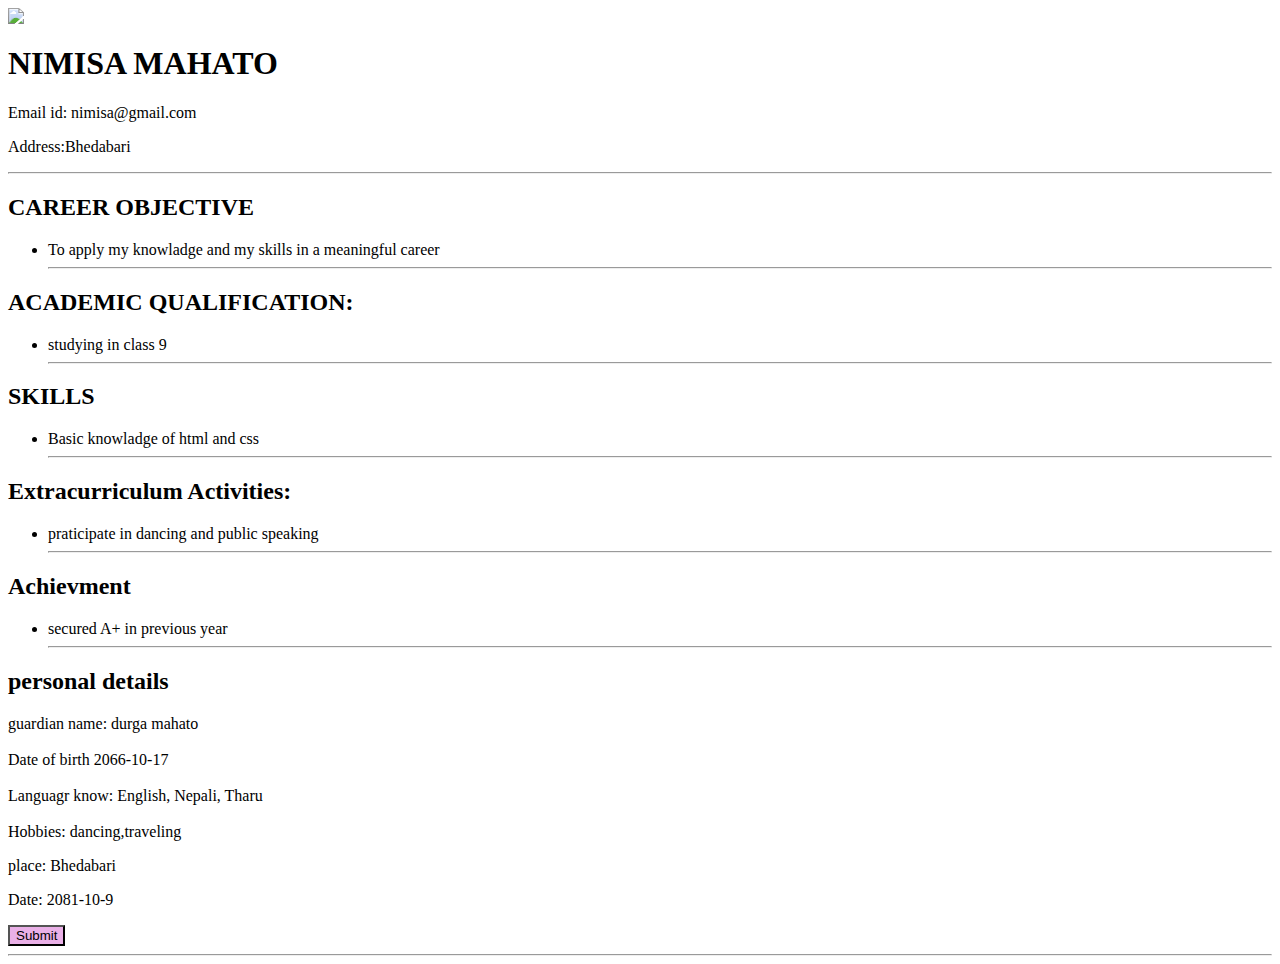
==== index.html @ 8a6b8dda "Add files via upload" ====
<!-- saved from url=(0051)file:///C:/Users/Ratna%20Rajya/Desktop/niim/cv.html -->
<html><head><meta http-equiv="Content-Type" content="text/html; charset=windows-1252">
    <title> CV </title>
    
        <link rel="stylesheet" href="./cv_files/style.css">
    
</head>
<body>
   <div class="cv-students">
    <div class="header ">
<img src="./cv_files/pic.jpg" class="pic">
        <h1> NIMISA MAHATO</h1>
        <p> Email id: nimisa@gmail.com</p>
        <p> Address:Bhedabari</p>
    </div> 
    <hr>
    <div class="career-objective">
        <h2> CAREER OBJECTIVE</h2>
        <ul>
            <li>To apply my knowladge and my skills in a meaningful career</li><hr>
            </ul>
        </div>
        <div class="academic-qualification">
            <h2> ACADEMIC QUALIFICATION:</h2>
            <ul>
                <li> studying in class 9</li><hr>
                </ul>
            </div>
            <div class="skills">
                <h2> SKILLS</h2>
                <ul>
                    <li> Basic knowladge of html and css</li><hr>
                    </ul>
                </div>
                <div class="extracurriculum">
        <h2> Extracurriculum Activities:</h2>
        <ul>
            <li> praticipate in dancing and public speaking</li><hr>
            </ul>
        </div>
        <div class=" achievement">
            <h2> Achievment</h2>
            <ul>
                <li> secured A+ in previous year</li><hr>
                </ul>
            </div>
            <div class="personal details">
                <h2> personal details</h2>
                <table>
                    </table>
                    
                         guardian name:
                         durga mahato<br><br>
                        
                        
                             Date of birth
                             2066-10-17<br> <br>
                            
                            
                                 Languagr know:
                                 English, Nepali, Tharu<br><br>
                                
                                
                                     Hobbies:
                                     dancing,traveling
                                    
                                    
                                    </div>
                                    <div class="footer">
                                        <p> place: Bhedabari</p>
                                        <p> Date: 2081-10-9</p>
                                        <div class="footer">
                                     <input type="submit" class="btn" style="background-color: rgba(194, 22, 183, 0.336);">
                                        </div>
                </div><hr>
    
                    
                
                </body></html>
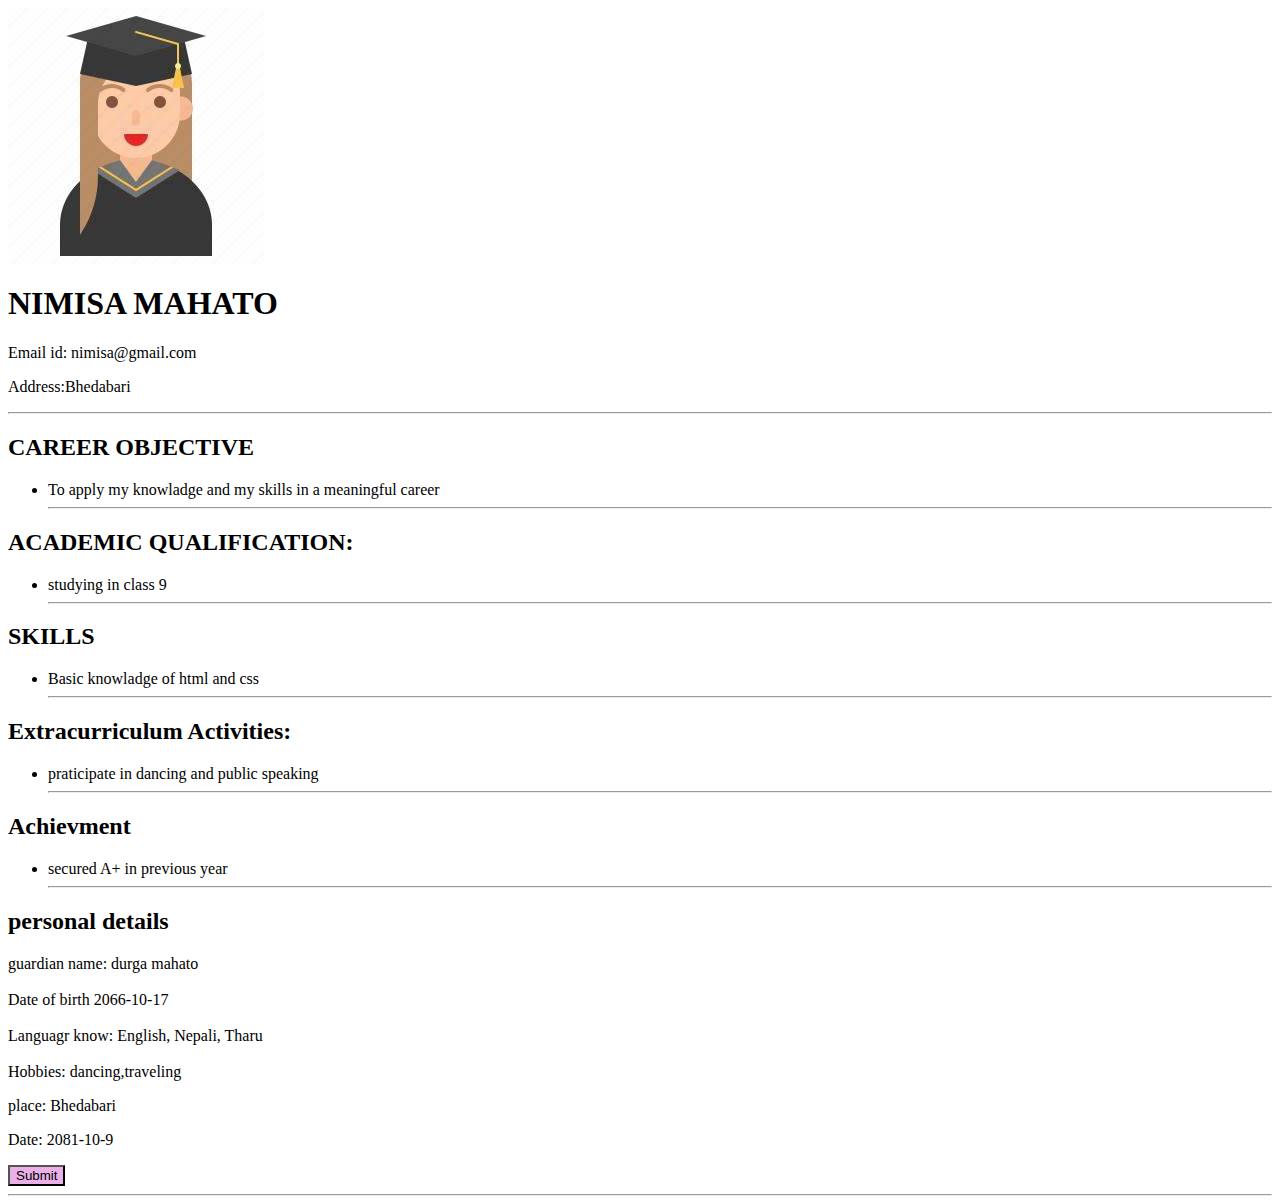
==== commit a5c12861: "Update index.html" ====
--- a/index.html
+++ b/index.html
@@ -9,7 +9,7 @@
 <body>
    <div class="cv-students">
     <div class="header ">
-<img src="./cv_files/pic.jpg" class="pic">
+<img src="pic.jpg" class="pic">
         <h1> NIMISA MAHATO</h1>
         <p> Email id: nimisa@gmail.com</p>
         <p> Address:Bhedabari</p>
@@ -77,4 +77,4 @@
     
                     
                 
-                </body></html>+                </body></html>
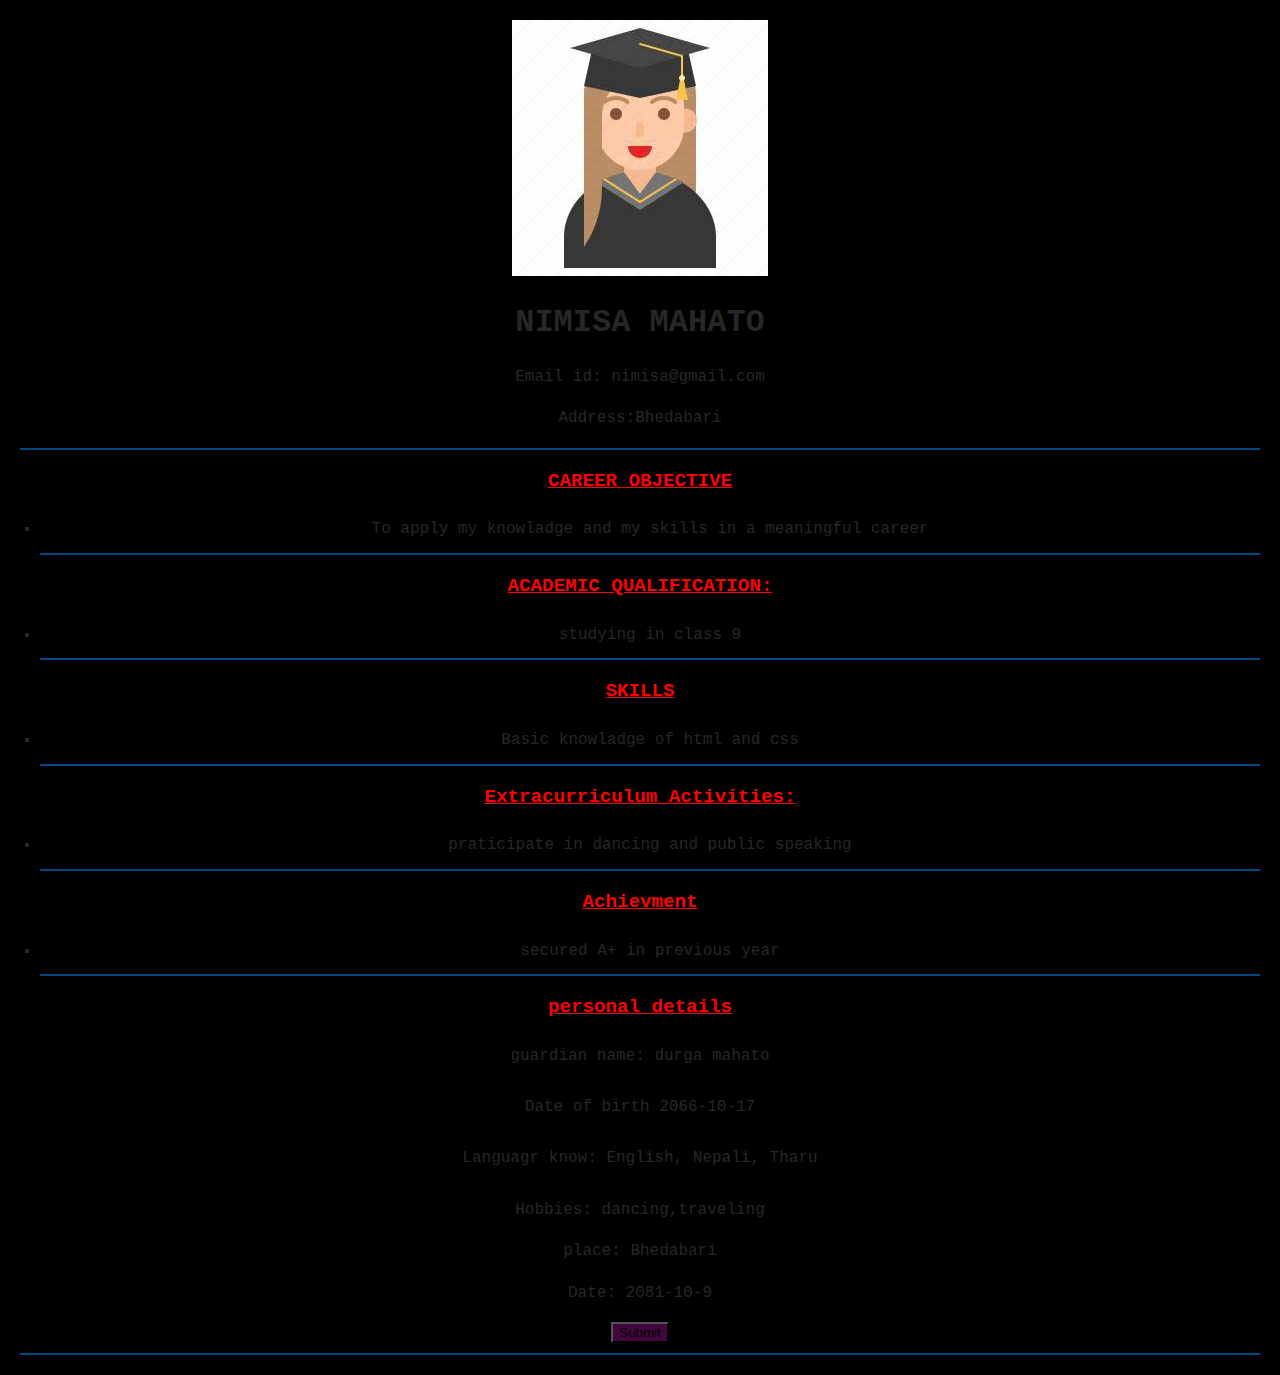
==== commit e3ca13d3: "Update index.html" ====
--- a/index.html
+++ b/index.html
@@ -3,7 +3,7 @@
 <html><head><meta http-equiv="Content-Type" content="text/html; charset=windows-1252">
     <title> CV </title>
     
-        <link rel="stylesheet" href="./cv_files/style.css">
+        <link rel="stylesheet" href="style.css">
     
 </head>
 <body>
--- a/style.css
+++ b/style.css
@@ -0,0 +1,39 @@
+
+body{
+
+
+    font-family: 'Courier New', Courier, monospace;
+    line-height: 1.6;
+    margin: 20px;
+    background-color: black;
+    color:#333333c7;
+    text-align:center;
+}
+
+h1{
+    text-align:center;
+    font-size:2 em;
+    margin-bottom: 5px;
+
+}
+
+hr{
+    border: 1px solid #0370c9a2;
+    margin: 10px 0;
+
+}
+
+
+h2{
+    color:#333333;
+    font-size:1.2em;
+  text-decoration: underline;
+    padding-bottom: 5px;
+ color:red;
+
+
+}
+ul{
+    list-style-type: square;
+    padding-left: 20px;
+}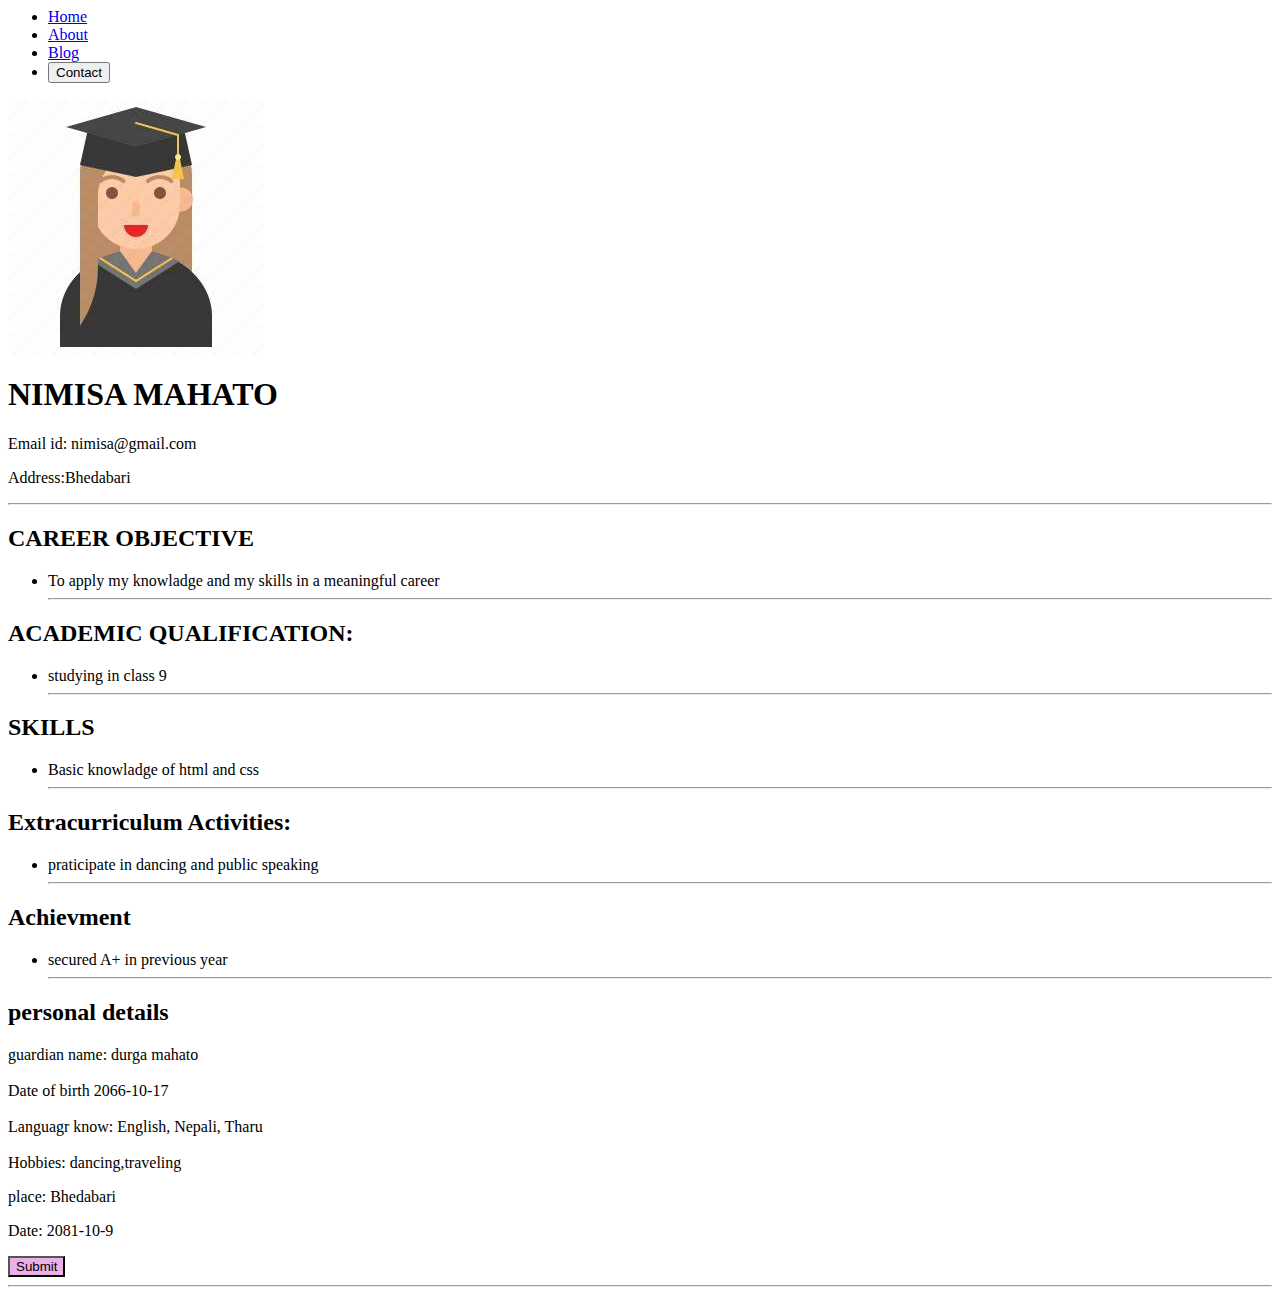
==== commit e1d68f75: "Update index.html" ====
--- a/index.html
+++ b/index.html
@@ -1,80 +1,97 @@
+<html>
 
-<!-- saved from url=(0051)file:///C:/Users/Ratna%20Rajya/Desktop/niim/cv.html -->
-<html><head><meta http-equiv="Content-Type" content="text/html; charset=windows-1252">
+<head>
+    <meta http-equiv="Content-Type" content="text/html; charset=windows-1252">
     <title> CV </title>
-    
-        <link rel="stylesheet" href="style.css">
-    
+
 </head>
+
 <body>
-   <div class="cv-students">
-    <div class="header ">
-<img src="pic.jpg" class="pic">
-        <h1> NIMISA MAHATO</h1>
-        <p> Email id: nimisa@gmail.com</p>
-        <p> Address:Bhedabari</p>
-    </div> 
-    <hr>
-    <div class="career-objective">
-        <h2> CAREER OBJECTIVE</h2>
-        <ul>
-            <li>To apply my knowladge and my skills in a meaningful career</li><hr>
+    <link rel="stylesheet" href="stylesss.css">
+    <div class="navbar">
+    <ul>
+        <li><a href="#">Home</a></li>
+        <li><a href="#">About</a></li>
+        <li><a href="#">Blog</a></li>
+        <li><button> Contact</button></li>
+    </ul>
+</div>
+    <div class="cv-students">
+        <div class="header ">
+            <img src="pic.jpg" class="pic">
+            <h1> NIMISA MAHATO</h1>
+            <p> Email id: nimisa@gmail.com</p>
+            <p> Address:Bhedabari</p>
+        </div>
+        <hr>
+        <div class="career-objective">
+            <h2> CAREER OBJECTIVE</h2>
+            <ul>
+                <li>To apply my knowladge and my skills in a meaningful career</li>
+                <hr>
             </ul>
         </div>
         <div class="academic-qualification">
             <h2> ACADEMIC QUALIFICATION:</h2>
             <ul>
-                <li> studying in class 9</li><hr>
-                </ul>
-            </div>
-            <div class="skills">
-                <h2> SKILLS</h2>
-                <ul>
-                    <li> Basic knowladge of html and css</li><hr>
-                    </ul>
-                </div>
-                <div class="extracurriculum">
-        <h2> Extracurriculum Activities:</h2>
-        <ul>
-            <li> praticipate in dancing and public speaking</li><hr>
+                <li> studying in class 9</li>
+                <hr>
+            </ul>
+        </div>
+        <div class="skills">
+            <h2> SKILLS</h2>
+            <ul>
+                <li> Basic knowladge of html and css</li>
+                <hr>
+            </ul>
+        </div>
+        <div class="extracurriculum">
+            <h2> Extracurriculum Activities:</h2>
+            <ul>
+                <li> praticipate in dancing and public speaking</li>
+                <hr>
             </ul>
         </div>
         <div class=" achievement">
             <h2> Achievment</h2>
             <ul>
-                <li> secured A+ in previous year</li><hr>
-                </ul>
+                <li> secured A+ in previous year</li>
+                <hr>
+            </ul>
+        </div>
+        <div class="personal details">
+            <h2> personal details</h2>
+            <table>
+            </table>
+
+            guardian name:
+            durga mahato<br><br>
+
+
+            Date of birth
+            2066-10-17<br> <br>
+
+
+            Languagr know:
+            English, Nepali, Tharu<br><br>
+
+
+            Hobbies:
+            dancing,traveling
+
+
+        </div>
+        <div class="footer">
+            <p> place: Bhedabari</p>
+            <p> Date: 2081-10-9</p>
+            <div class="footer">
+                <input type="submit" class="btn" style="background-color: rgba(194, 22, 183, 0.336);">
             </div>
-            <div class="personal details">
-                <h2> personal details</h2>
-                <table>
-                    </table>
-                    
-                         guardian name:
-                         durga mahato<br><br>
-                        
-                        
-                             Date of birth
-                             2066-10-17<br> <br>
-                            
-                            
-                                 Languagr know:
-                                 English, Nepali, Tharu<br><br>
-                                
-                                
-                                     Hobbies:
-                                     dancing,traveling
-                                    
-                                    
-                                    </div>
-                                    <div class="footer">
-                                        <p> place: Bhedabari</p>
-                                        <p> Date: 2081-10-9</p>
-                                        <div class="footer">
-                                     <input type="submit" class="btn" style="background-color: rgba(194, 22, 183, 0.336);">
-                                        </div>
-                </div><hr>
-    
-                    
-                
-                </body></html>
+        </div>
+        <hr>
+
+
+
+</body>
+
+</html>
